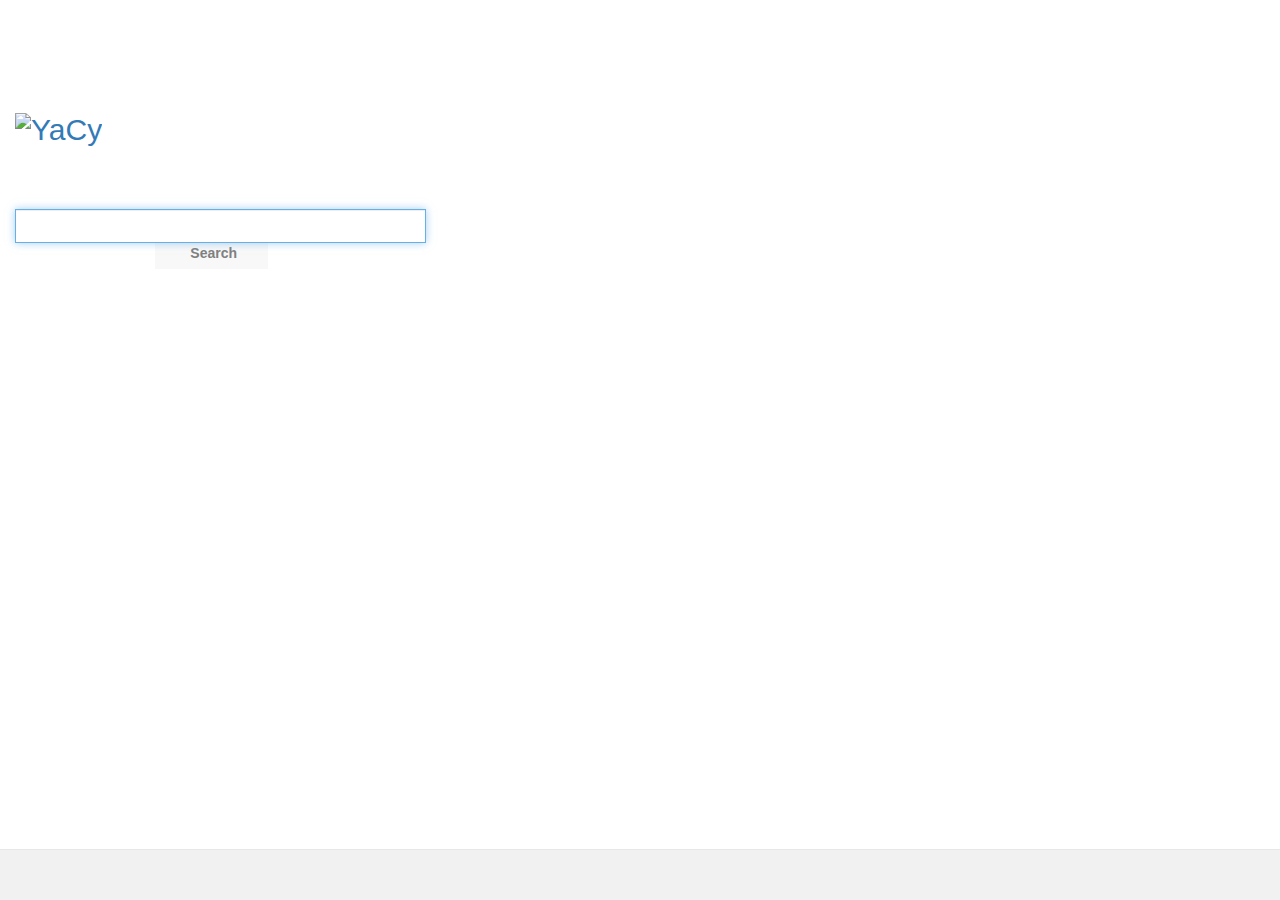
==== index.html @ 387194f1 "Fixed Changes To Design" ====
<!DOCTYPE html>
<html>
<!--
  (C) by Michael Peter Christen, mc (at) yacy.net
  licensed under a Creative Commons Attribution 2.0 Generic License (CC-BY 2.0)
-->
<head>
  <title id="title"></title>
  <meta http-equiv="Content-Type" content="text/html; charset=UTF-8" />
  <!-- scary MS stuff ahead to prevent that IE runs in "IE=EmulateIE10" mode which cannot run our JS code for some reason -->
  <meta http-equiv="X-UA-Compatible" content="IE=edge"/>
<!--
if you don't see the glyphicons in firefox and you opened this file from a local filesystem,
then a CORS security setting in firefox caused that.
No other browser is that strict and there is no work around. To see the glyphicons in firefox,
open about:config and set security.fileuri.strict_origin_policy to ‘false.’
-->
  <link rel="shortcut icon" type="image/x-icon" href="/susper.ico" />
  <meta name="Content-Language" content="English, Englisch" />
  <meta name="keywords" content="YaCy HTTP search engine spider indexer java network open free download Mac Windows Linux Software development" />
  <meta name="description" content="Software HTTP Freeware Home Page" />
  <meta name="copyright" content="Michael Christen et al." />
  
  <!-- Ensure proper rendering and touch zooming on mobile devices -->
  <meta name="viewport" content="width=device-width, initial-scale=1">

  <!-- Bootstrap core CSS -->
  <link href="bootstrap/css/bootstrap.min.css" rel="stylesheet"/>
  <script src="https://ajax.googleapis.com/ajax/libs/jquery/3.1.1/jquery.min.js"></script>
  <script src="bootstrap/js/jquery.min.js" type="text/javascript" ></script>
  <script src="bootstrap/js/bootstrap.min.js" type="text/javascript" ></script>
  <script src="bootstrap/js/docs.min.js" type="text/javascript" ></script>
  
  <script src="js/setup.js" type="text/javascript"></script> <!-- customization -->

  <!-- Custom styles for this template, i.e. navigation (move this to base.css) -->
  <link href="css/bootstrap-base.css" rel="stylesheet"/>

  <!-- HTML5 shim and Respond.js IE8 support of HTML5 elements and media queries -->
  <!--[if lt IE 9]>
    <script src="bootstrap/js/html5shiv.js"></script>
    <script src="bootstrap/js/respond.min.js"></script>
  <![endif]-->

  <!-- old css styles -->
  <link rel="stylesheet" type="text/css" media="all" href="css/base.css" />
  <link rel="stylesheet" type="text/css" media="screen" href="css/style.css" />
  <!--[if lt IE 6]>
   <link rel="stylesheet" type="text/css" media="screen" href="css/oldie.css" />
  <![endif]-->
  <!--[if lte IE 6.0]>
   <link rel="stylesheet" type="text/css" media="screen" href="css/ie6.css" />
  <![endif]-->
  <!--[if lte IE 7.0]>
   <link rel="stylesheet" type="text/css" media="screen" href="css/ie7.css" />
  <![endif]-->
  
  <script type="text/javascript" src="./bootstrap/js/typeahead.jquery.min.js"></script>
  <script type="text/javascript">
  //<!--
     var suggestMatcher = function() {
       return function opensearch(q, cb) {
         $.getJSON(suggestUrl + "&q="+ q, function(data) {
            var parsed = [];
            for (var i = 0; i < data[0][1].length; i++) {
                var row = data[0][1][i];
                if (row) {
                    parsed[parsed.length] = {
                        data: [row],
                        value: row,
                        result: row
                    };
                };
            };
            cb(parsed);
          });
        };
      };
    $(document).ready(function() {
      $('#search').typeahead({hint:false,highlight:true,minLength:1}, {
      name: 'states',
      displayKey: 'value',
      source: suggestMatcher()
      });
    });
  //-->
  </script>
  <link rel="search" type="application/opensearchdescription+xml" title="susper.com'" href="susper.xml" />  
  <style type="text/css">.twitter-typeahead {margin: 0px;padding: 0px;top:2px;}</style> <!-- fix for input window -->
</head>
  <body id="index" onload="document.getElementById('search').focus()">

      <!-- top navigation -->
      <div class="navbar navbar-default navbar-fixed-bottom" role="navigation" id="moveup">
        <div style="background-color: #f1f1f1">
          <div class="navbar-header">
            <button type="button" class="navbar-toggle" data-toggle="collapse" data-target=".navbar-collapse">
              <span class="sr-only">Toggle navigation</span>
              <span class="icon-bar"></span>
              <span class="icon-bar"></span>
              <span class="icon-bar"></span>
            </button>
            <span id="topmenu" style="position:absolute;top:12px;left:80px;display:inline;white-space:nowrap;font-size:2em;"></span>
          </div>
          <div class="navbar-collapse collapse">
            <ul class="nav navbar-nav navbar-right">
              <li id="header_help" class="dropdown">
                <a href="#" data-toggle="dropdown" class="dropdown-toggle"><span class="glyphicon glyphicon-question-sign"></span></a>
                <ul class="dropdown-menu">
                  <li id="header_profile"><a href="yacysearch/about.html">About This Page</a></li>
                  <li id="header_tutorial"><a href="http://yacy.net/tutorials/">YaCy Tutorials</a></li>
                  <li class="divider"></li>
                  <li id="header_download"><a href="http://yacy.net" target="_blank"><i>external</i>&nbsp;&nbsp;&nbsp;Download YaCy</a></li>
                  <li id="header_community"><a href="http://forum.yacy.de" target="_blank"><i>external</i>&nbsp;&nbsp;&nbsp;Community (Web Forums)</a></li>
                  <li id="header_wiki"><a href="http://wiki.yacy.de" target="_blank"><i>external</i>&nbsp;&nbsp;&nbsp;Project Wiki</a></li>
                  <li id="header_git"><a href="https://github.com/yacy/yacy_search_server/commits/master" target="_blank"><i>external</i>&nbsp;&nbsp;&nbsp;Git Repository</a></li>
                  <li id="header_bugs"><a href="http://bugs.yacy.net" target="_blank"><i>external</i>&nbsp;&nbsp;&nbsp;Bugtracker</a></li>
                </ul>
              </li>
            </ul>
          </div>
        </div>
      </div>
<div class="container-fluid">
  <div class="starter-template">

  <h2 class="yacy"><a href="http://yacy.net" class="yacylogo" id="homepage"><img src="images/susper.svg" alt="YaCy" id="biglogo" style="margin-right:1.2em;"/></a></h2>
    <h2 class="yacy" id="greeting"></h2>

    <form class="search form-inline" action="yacysearch/index.html" method="get" id="searchform" accept-charset="UTF-8">
      <fieldset class="maininput">
        <div class="input-group">
          <a href="javascript:{}" id="newbtn" style="visibility:hidden;"><img src="images/search.png" style="border-radius:0px;width:3em;height:3.1em;float:right;"></a>
          <input name="query" id="search" type="text" size="40" maxlength="80" value="" autofocus="autofocus" onFocus="this.select()" class="form-control searchinput typeahead" />
          <div class="input-group-btn">
            <button style="right:60px;" id="Enter" name="Enter" class="btn btn-primary" type="submit">&nbsp;&nbsp;&nbsp;&nbsp;&nbsp;&nbsp;Search&nbsp;&nbsp;&nbsp;&nbsp;&nbsp;</button>
          </div>
        </div>
        <input type="hidden" name="verify" value="false" />
        <input type="hidden" name="nav" value="filetype,protocol,hosts,authors,collections,namespace,topics,date" />
        <input type="hidden" name="startRecord" id="startRecord" value="0" />
        <input type="hidden" name="indexof" value="off" />
        <input type="hidden" name="meanCount" value="5" />
        <input type="hidden" name="resource" value="global" />
        <input type="hidden" name="prefermaskfilter" value="" />
        <input type="hidden" name="maximumRecords" value="10" />
        <input id="timezoneOffset" type="hidden" name="timezoneOffset" value="" />
      </fieldset>
    <script >document.getElementById("timezoneOffset").value = new Date().getTimezoneOffset();</script>
    </form>
  </div>
</div>
<!-- modify content according to query url attributes -->
<script>
$('#newbtn').on('click',function(){document.getElementById('searchform').submit();});
$('#search').on('keypress',function(){
  $('.maininput').css({
    'position':'relative',
    'bottom':'100px',
    'left':'20px'
  })
  $('.container-fluid').addClass("navbar navbar-default navbar-fixed-top");
  $('#searchform').css({
   'display':'inline'
  })
  $('.starter-template').css({'height':'10px'});
  $('.yacy').css({
  'margin': '0px',
  'bottom': '98px',
'text-align': 'center',
'padding-top':'0px',
'width': '256px',
'min-width':'256px',
'position':'relative',
'display':'inline'
  });
$('#newbtn').css({'visibility':'visible'})
$('#moveup').addClass('navbar navbar-default navbar-fixed-top');
$('#moveup').removeClass('navbar navbar-default navbar-fixed-bottom');  
$('#Enter').css({'visibility':'hidden'});
$('.maininput').css({'background-color':'#F8F8F8'});
});
</script>
<script type="text/javascript">
document.getElementById("title").appendChild(document.createTextNode(headline));
document.getElementById("topmenu").appendChild(document.createTextNode(headline));
document.getElementById("greeting").appendChild(document.createTextNode(greeting));
document.getElementById("navbar-homepage").setAttribute("href", homepage);
document.getElementById("homepage").setAttribute("href", homepage);
document.getElementById("logo").setAttribute("src", logo.replace("../",""));
document.getElementById("biglogo").setAttribute("src", logo.replace("../",""));
document.getElementById("search").setAttribute("placeholder", queryplaceholder);
</script>
</body>
</html>
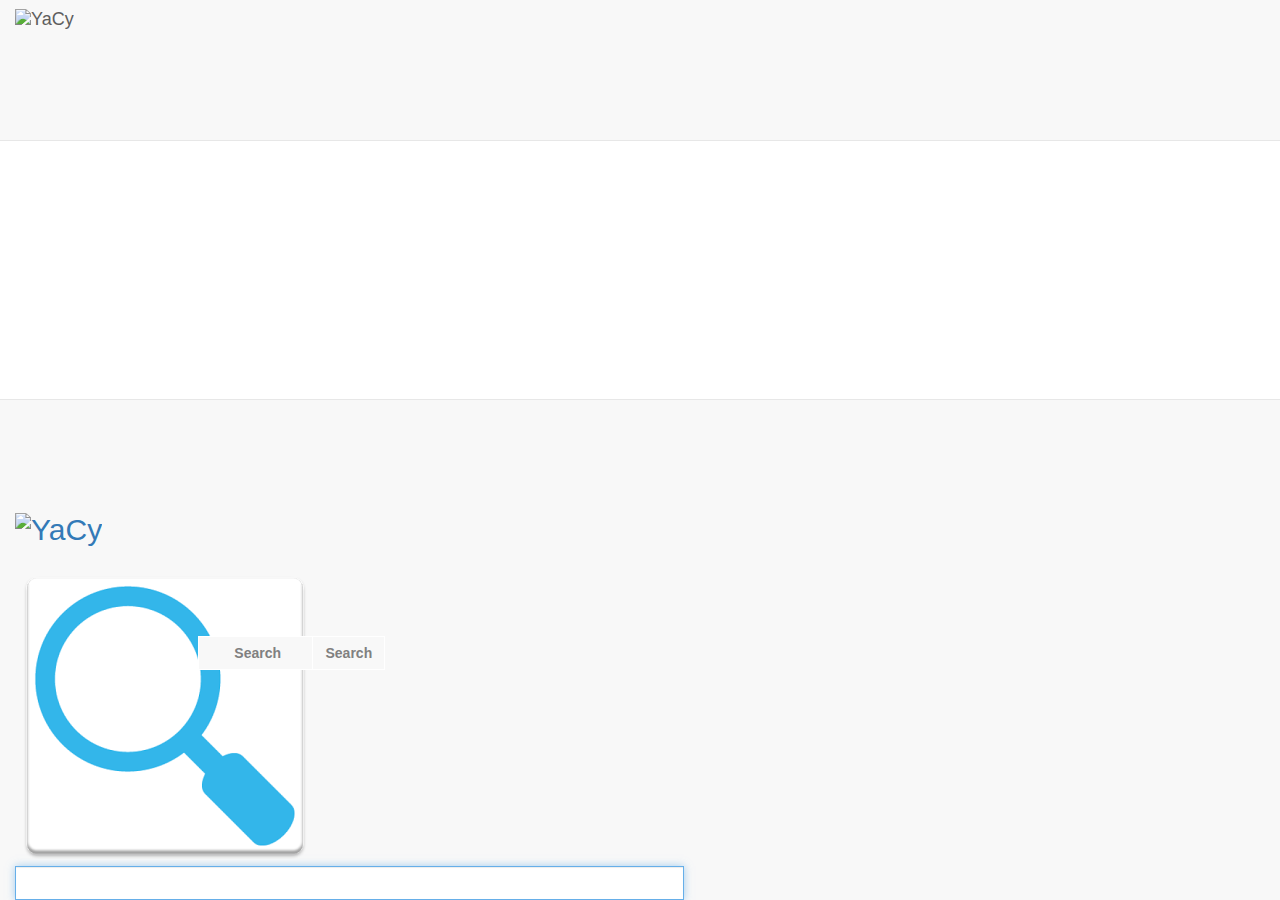
==== commit 97e6e18b: "Testing Travis CI: fixing the build" ====
--- a/index.html
+++ b/index.html
@@ -89,10 +89,51 @@
   <style type="text/css">.twitter-typeahead {margin: 0px;padding: 0px;top:2px;}</style> <!-- fix for input window -->
 </head>
   <body id="index" onload="document.getElementById('search').focus()">
+       <div class="navbar navbar-default navbar-fixed-top" role="navigation" id="navtop">      
+      <div id="navtop1">
+       <a id="homepage" class="navbar-brand" href="http://susper.com">
+        <img id="logo" class="yacylogo" src="images/susper.svg" alt="YaCy">
+      </a>
+      </div>
+      <div class="ns">
+      </div>
+   	  </div>
+      <div class="navbar navbar-default navbar-fixed-bottom" role="navigation" id="moveup">
+        <div id="bottom1">
+    <div id="set-susper-default"> 
+      <h3>Set Susper as your default search engine on Mozilla!</h3> 
+      <ol> 
+        <li><button id="install-susper">Install susper</button></li> 
+        <li>Mark the checkbox to set Susper as your default search engine</li> 
+        <li>Start searching!</li> 
+      </ol> 
+      <button id="cancel-installation">Cancel</button> 
+    </div> 
+    <script> 
+      $(document).ready(function(){ 
+        var isFirefox = typeof InstallTrigger !== 'undefined';
+        if(isFirefox === false){
+          $("#set-susper-default").remove(); 
+        }
+        $("#set-susper-default").hide(); 
+        if(window.external && window.external.IsSearchProviderInstalled){ 
+          var isInstalled = window.external.IsSearchProviderInstalled("http://susper.com"); 
+          if(!isInstalled){ 
+            $("#set-susper-default").show(); 
+          }
+        } 
+        $("#install-susper").on("click", function(){ 
+          window.external.AddSearchProvider("http://susper.com/susper.xml"); 
+        }); 
+          $("#cancel-installation").on("click", function(){ 
+            $("#set-susper-default").remove(); 
+          }); 
+      }); 
+    </script>
 
       <!-- top navigation -->
-      <div class="navbar navbar-default navbar-fixed-bottom" role="navigation" id="moveup">
-        <div style="background-color: #f1f1f1">
+      <div class="navbar navbar-default navbar-fixed-top" role="navigation">
+        <div class="container-fluid">
           <div class="navbar-header">
             <button type="button" class="navbar-toggle" data-toggle="collapse" data-target=".navbar-collapse">
               <span class="sr-only">Toggle navigation</span>
@@ -100,12 +141,19 @@
               <span class="icon-bar"></span>
               <span class="icon-bar"></span>
             </button>
+
+            <span id="topmenu"></span>
+
+            <a id="navbar-homepage" class="navbar-brand" href="http://susper.com" style="position:absolute;top:-6px;display:inline;white-space:nowrap;">
+              <img id="logo" class="yacylogo" src="images/susper.svg" alt="YaCy" style="height:auto; width:auto; max-width:200px; max-height:32px;vertical-align:middle">
+            </a>
             <span id="topmenu" style="position:absolute;top:12px;left:80px;display:inline;white-space:nowrap;font-size:2em;"></span>
+
           </div>
           <div class="navbar-collapse collapse">
             <ul class="nav navbar-nav navbar-right">
               <li id="header_help" class="dropdown">
-                <a href="#" data-toggle="dropdown" class="dropdown-toggle"><span class="glyphicon glyphicon-question-sign"></span></a>
+                <a href="#" data-toggle="dropdown" class="dropdown-toggle" data-proofer-ignore><span class="glyphicon glyphicon-question-sign"></span></a>
                 <ul class="dropdown-menu">
                   <li id="header_profile"><a href="yacysearch/about.html">About This Page</a></li>
                   <li id="header_tutorial"><a href="http://yacy.net/tutorials/">YaCy Tutorials</a></li>
@@ -121,19 +169,24 @@
           </div>
         </div>
       </div>
+
 <div class="container-fluid">
   <div class="starter-template">
 
-  <h2 class="yacy"><a href="http://yacy.net" class="yacylogo" id="homepage"><img src="images/susper.svg" alt="YaCy" id="biglogo" style="margin-right:1.2em;"/></a></h2>
+  <h2 class="yacy"><a href="http://yacy.net" class="yacylogo" id="homepage"><img src="images/susper.svg" alt="YaCy" id="biglogo"/></a></h2>
     <h2 class="yacy" id="greeting"></h2>
-
-    <form class="search form-inline" action="yacysearch/index.html" method="get" id="searchform" accept-charset="UTF-8">
+    <div class="moveupform">
+    <form class="search form-inline" action="yacysearch/index.html" id="searchform" method="get"  accept-charset="UTF-8">
       <fieldset class="maininput">
         <div class="input-group">
-          <a href="javascript:{}" id="newbtn" style="visibility:hidden;"><img src="images/search.png" style="border-radius:0px;width:3em;height:3.1em;float:right;"></a>
+          <a href="javascript:{}" id="newbtn" ><img src="images/search.png" alt="Search" id="newbtnimg"></a>
           <input name="query" id="search" type="text" size="40" maxlength="80" value="" autofocus="autofocus" onFocus="this.select()" class="form-control searchinput typeahead" />
           <div class="input-group-btn">
-            <button style="right:60px;" id="Enter" name="Enter" class="btn btn-primary" type="submit">&nbsp;&nbsp;&nbsp;&nbsp;&nbsp;&nbsp;Search&nbsp;&nbsp;&nbsp;&nbsp;&nbsp;</button>
+
+            <button id="Enter" name="Enter" class="btn btn-primary" type="submit">&nbsp;&nbsp;&nbsp;&nbsp;&nbsp;&nbsp;Search&nbsp;&nbsp;&nbsp;&nbsp;&nbsp;</button>
+
+            <button id="Enter" name="Enter" class="btn btn-primary" type="submit">Search</button>
+
           </div>
         </div>
         <input type="hidden" name="verify" value="false" />
@@ -148,38 +201,29 @@
       </fieldset>
     <script >document.getElementById("timezoneOffset").value = new Date().getTimezoneOffset();</script>
     </form>
+    <div>
   </div>
 </div>
 <!-- modify content according to query url attributes -->
 <script>
 $('#newbtn').on('click',function(){document.getElementById('searchform').submit();});
-$('#search').on('keypress',function(){
-  $('.maininput').css({
-    'position':'relative',
-    'bottom':'100px',
-    'left':'20px'
-  })
-  $('.container-fluid').addClass("navbar navbar-default navbar-fixed-top");
-  $('#searchform').css({
-   'display':'inline'
-  })
-  $('.starter-template').css({'height':'10px'});
-  $('.yacy').css({
-  'margin': '0px',
-  'bottom': '98px',
-'text-align': 'center',
-'padding-top':'0px',
-'width': '256px',
-'min-width':'256px',
-'position':'relative',
-'display':'inline'
+
+$('.maininput').css({'background-color':'#F8F8F8'});
+$('.search').on('keypress',function()
+{
+	$('.moveupform').addClass('navbar navbar-default navbar-fixed-top ns');
+	$('.moveupform').removeClass('moveupform');
+	$('.ns').css({
+    	'width':'48%','left':'12%'
   });
-$('#newbtn').css({'visibility':'visible'})
-$('#moveup').addClass('navbar navbar-default navbar-fixed-top');
-$('#moveup').removeClass('navbar navbar-default navbar-fixed-bottom');  
-$('#Enter').css({'visibility':'hidden'});
-$('.maininput').css({'background-color':'#F8F8F8'});
-});
+	$('.navbar-fixed-top').css({'visibility':'visible','background-color':'#F8F8F8'});
+	$('.navbar navbar-default navbar-fixed-top').css({'height':'12%'});
+	$('#biglogo').css({'visibility':'hidden'});
+	$('#newbtn').css({'visibility':'visible'});
+	$('#Enter').css({'visibility':'hidden'});
+	$('.maininput').css({'position':'absolute','left':'5.7%','top':'-17%'});
+}
+);
 </script>
 <script type="text/javascript">
 document.getElementById("title").appendChild(document.createTextNode(headline));
@@ -192,4 +236,4 @@
 document.getElementById("search").setAttribute("placeholder", queryplaceholder);
 </script>
 </body>
-</html>+</html>
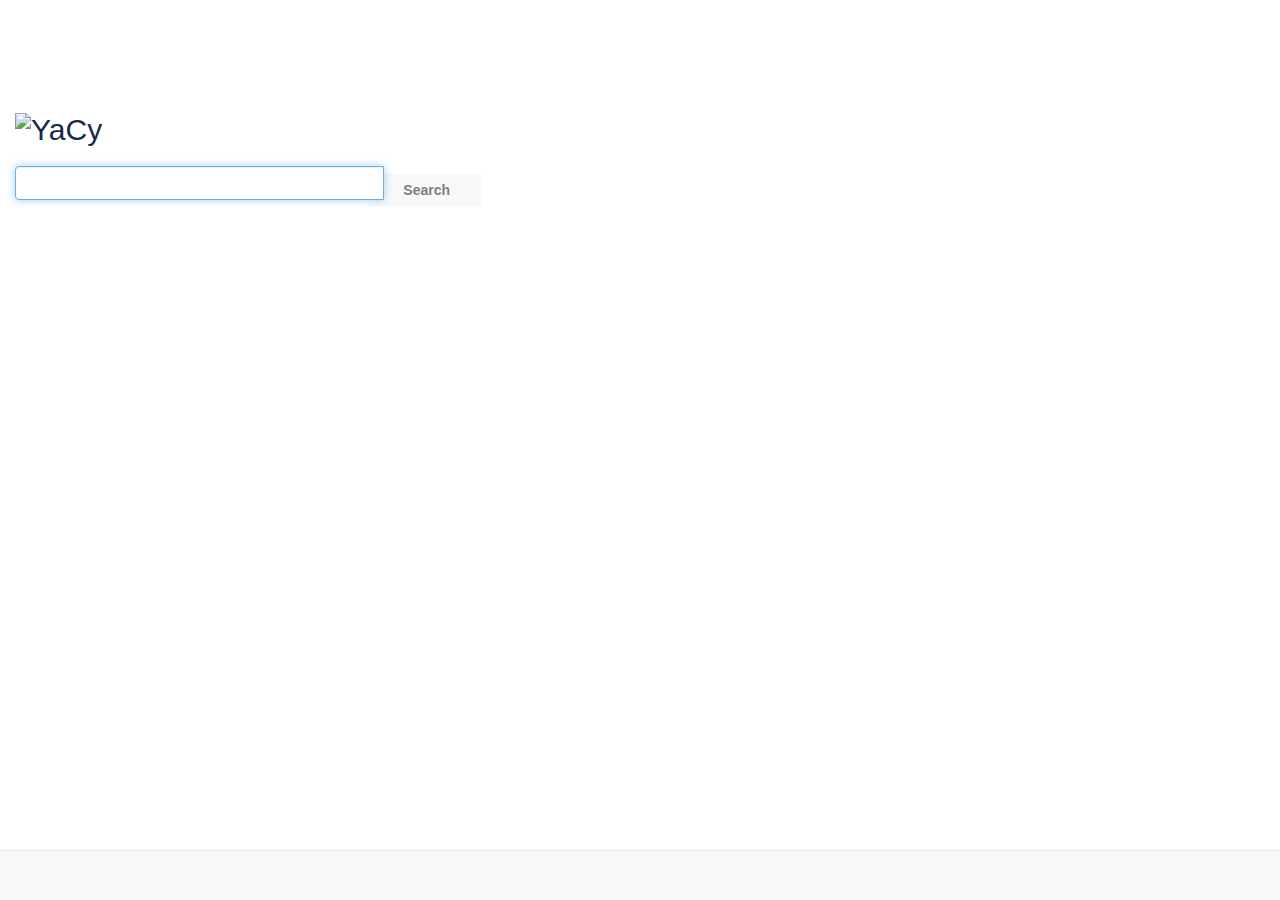
==== commit 3490dce0: "Fixing issue #4" ====
--- a/index.html
+++ b/index.html
@@ -89,7 +89,7 @@
   <style type="text/css">.twitter-typeahead {margin: 0px;padding: 0px;top:2px;}</style> <!-- fix for input window -->
 </head>
   <body id="index" onload="document.getElementById('search').focus()">
-       <div class="navbar navbar-default navbar-fixed-top" role="navigation" id="navtop">      
+      <div class="navbar navbar-default navbar-fixed-top" role="navigation" id="navtop">      
       <div id="navtop1">
        <a id="homepage" class="navbar-brand" href="http://susper.com">
         <img id="logo" class="yacylogo" src="images/susper.svg" alt="YaCy">
@@ -98,7 +98,7 @@
       <div class="ns">
       </div>
    	  </div>
-      <div class="navbar navbar-default navbar-fixed-bottom" role="navigation" id="moveup">
+<div class="navbar navbar-default navbar-fixed-bottom" role="navigation" id="moveup">
         <div id="bottom1">
     <div id="set-susper-default"> 
       <h3>Set Susper as your default search engine on Mozilla!</h3> 
@@ -125,51 +125,13 @@
         $("#install-susper").on("click", function(){ 
           window.external.AddSearchProvider("http://susper.com/susper.xml"); 
         }); 
-          $("#cancel-installation").on("click", function(){ 
+          $("#cancel-installation").on("click", function(){ sda
             $("#set-susper-default").remove(); 
           }); 
       }); 
     </script>
 
-      <!-- top navigation -->
-      <div class="navbar navbar-default navbar-fixed-top" role="navigation">
-        <div class="container-fluid">
-          <div class="navbar-header">
-            <button type="button" class="navbar-toggle" data-toggle="collapse" data-target=".navbar-collapse">
-              <span class="sr-only">Toggle navigation</span>
-              <span class="icon-bar"></span>
-              <span class="icon-bar"></span>
-              <span class="icon-bar"></span>
-            </button>
-
-            <span id="topmenu"></span>
-
-            <a id="navbar-homepage" class="navbar-brand" href="http://susper.com" style="position:absolute;top:-6px;display:inline;white-space:nowrap;">
-              <img id="logo" class="yacylogo" src="images/susper.svg" alt="YaCy" style="height:auto; width:auto; max-width:200px; max-height:32px;vertical-align:middle">
-            </a>
-            <span id="topmenu" style="position:absolute;top:12px;left:80px;display:inline;white-space:nowrap;font-size:2em;"></span>
-
-          </div>
-          <div class="navbar-collapse collapse">
-            <ul class="nav navbar-nav navbar-right">
-              <li id="header_help" class="dropdown">
-                <a href="#" data-toggle="dropdown" class="dropdown-toggle" data-proofer-ignore><span class="glyphicon glyphicon-question-sign"></span></a>
-                <ul class="dropdown-menu">
-                  <li id="header_profile"><a href="yacysearch/about.html">About This Page</a></li>
-                  <li id="header_tutorial"><a href="http://yacy.net/tutorials/">YaCy Tutorials</a></li>
-                  <li class="divider"></li>
-                  <li id="header_download"><a href="http://yacy.net" target="_blank"><i>external</i>&nbsp;&nbsp;&nbsp;Download YaCy</a></li>
-                  <li id="header_community"><a href="http://forum.yacy.de" target="_blank"><i>external</i>&nbsp;&nbsp;&nbsp;Community (Web Forums)</a></li>
-                  <li id="header_wiki"><a href="http://wiki.yacy.de" target="_blank"><i>external</i>&nbsp;&nbsp;&nbsp;Project Wiki</a></li>
-                  <li id="header_git"><a href="https://github.com/yacy/yacy_search_server/commits/master" target="_blank"><i>external</i>&nbsp;&nbsp;&nbsp;Git Repository</a></li>
-                  <li id="header_bugs"><a href="http://bugs.yacy.net" target="_blank"><i>external</i>&nbsp;&nbsp;&nbsp;Bugtracker</a></li>
-                </ul>
-              </li>
-            </ul>
-          </div>
-        </div>
-      </div>
-
+      <!-- top navigation --></div></div>
 <div class="container-fluid">
   <div class="starter-template">
 
@@ -179,14 +141,10 @@
     <form class="search form-inline" action="yacysearch/index.html" id="searchform" method="get"  accept-charset="UTF-8">
       <fieldset class="maininput">
         <div class="input-group">
-          <a href="javascript:{}" id="newbtn" ><img src="images/search.png" alt="Search" id="newbtnimg"></a>
           <input name="query" id="search" type="text" size="40" maxlength="80" value="" autofocus="autofocus" onFocus="this.select()" class="form-control searchinput typeahead" />
           <div class="input-group-btn">
 
             <button id="Enter" name="Enter" class="btn btn-primary" type="submit">&nbsp;&nbsp;&nbsp;&nbsp;&nbsp;&nbsp;Search&nbsp;&nbsp;&nbsp;&nbsp;&nbsp;</button>
-
-            <button id="Enter" name="Enter" class="btn btn-primary" type="submit">Search</button>
-
           </div>
         </div>
         <input type="hidden" name="verify" value="false" />
@@ -207,10 +165,9 @@
 <!-- modify content according to query url attributes -->
 <script>
 $('#newbtn').on('click',function(){document.getElementById('searchform').submit();});
-
-$('.maininput').css({'background-color':'#F8F8F8'});
 $('.search').on('keypress',function()
 {
+  $('.maininput').css({'background-color':'#F8F8F8'});
 	$('.moveupform').addClass('navbar navbar-default navbar-fixed-top ns');
 	$('.moveupform').removeClass('moveupform');
 	$('.ns').css({
--- a/css/style.css
+++ b/css/style.css
@@ -0,0 +1,334 @@
+/* Skin */
+
+body {
+  background-color:#FFFFFF;
+  color:#18294A;
+}
+
+a:link {
+  color:#18294A;
+  background-color:transparent;
+}
+
+a:visited {
+  color:#18294A;
+  background-color:transparent;
+}
+
+a:hover {
+  color: #5cb85c;
+  background-color:transparent;
+}
+
+/* Menu */
+
+.menugroup h3 {
+  -webkit-border-top-left-radius: 5px;
+  -webkit-border-top-right-radius: 5px;
+  -khtml-border-top-left-radius: 5px;
+  -khtml-border-top-right-radius: 5px;
+  -moz-border-radius-topleft: 5px;
+  -moz-border-radius-topright: 5px;
+  border-top-left-radius: 5px;
+  border-top-right-radius: 5px;
+ 
+  background-color: #84B3DE;
+  color:white;
+}
+
+.SubMenugroup h3, .SubMenu h3 {
+  -webkit-border-radius: 5px;
+  -khtml-border-radius: 5px;
+  -moz-border-radius: 5px;
+  border-radius: 5px;
+
+  background-color: #84B3DE;
+  color:white;
+}
+
+a.MenuItemLink, ul.SubMenu em {
+  background-color: #eeeeee;
+}
+
+/* Head */
+
+div.head h1 {
+  background-color:transparent;
+  text-align:left;
+  padding-left:70px;
+  color:#18294A;
+}
+
+/* Tables */
+
+table {
+}
+
+.TableHeader {
+  background-color: #5cb85c;
+  color:white;
+}
+
+.TableCellDark {
+  background-color: #dddddd;
+}
+
+.TableCellLight {
+  background-color: #f8f8f8;
+}
+
+.TableCellDark:target, .TableCellLight:target {
+  background-color: #F2DEDE;
+}
+
+.TableCellSummary {
+  background-color: #F2DEDE;
+}
+
+.TableCellActive {       
+  background-color: #ffbbaa;     
+}
+
+/* Blog and Wiki*/
+
+.Post {
+  background-color:#eee;
+}
+
+.PostSubject {
+  background-color:#8aa;
+}
+
+.PostSubject a {
+  color:#18294A;
+}
+
+.PostInfo {
+  background-color:#bdcdd4;
+}
+
+/* Wiki */
+
+.WikiTOCBox {
+  border: 1px solid #aaa;
+  background-color: #FFFFFF;
+}
+
+a.unknown {
+  color:#990000;
+}
+
+a.known {
+  color:#009900;
+}
+
+a.extern {
+  color:#000099;
+}
+
+/* in Bookmarks */
+
+.bookmark {
+  border-bottom:1px #000 dashed;
+}
+
+a.bookmarkTitle {
+  color: #84B3DE;
+}
+
+a:hover.bookmarkTitle {
+  color: #84B3DE;
+}
+
+a.bookmarkTags {
+  color: #007050;
+}
+
+a:hover.bookmarkTags {
+  color: #84B3DE;
+}
+
+a.bookmarkAction {
+  color: #84B3DE;
+}
+
+.Tags {
+  border-left: 2px solid #18294A;
+}
+
+.diff               { background-color: #E8E8EE; }
+.diff .unchanged    { color: #333; }
+.diff .added        { color: #090; background-color: #B5F0B5; }
+.diff .deleted      { color: #B00; background-color: #F9B5B5; }
+
+/* in Status.html */
+
+.ProgressBar {
+  border: #FFFFFF solid 1px;
+}
+div.ProgressBarFill {
+  background-color:#eeeeee;
+}
+
+/* Searchresults */
+
+fieldset.maininput, fieldset.yacys { 
+  -webkit-border-radius: 5px;
+  -khtml-border-radius: 5px;
+  -moz-border-radius: 5px;
+  border-radius: 5px;
+  background-color: white;
+}
+
+form.search.small h2 {
+  border-bottom:1px solid #CAD5E3;
+}
+
+.searchresults {
+  /*border-top:1px #000 dashed;*/
+}
+
+.searchresults h4 a {
+  font-size:1.2em;
+  font-weight:bold;
+  text-decoration:none; 
+  color:#1c65ba;
+}
+.searchresults h4 a:hover {
+  font-weight:bold;
+  text-decoration:underline; 
+  color:#1c65ba;
+}
+
+.snippetLoaded strong {
+  color:black;
+}
+
+.searchresults .url a {
+  text-decoration:none; 
+  color:#3c7a3c;
+}
+.searchresults .url a:hover {
+  text-decoration:underline; 
+  color:#3c7a3c;
+}
+
+
+/* other */
+
+.settingsValue {
+  color:#556699;
+}
+
+.Headline {
+  background-color: #84B3DE;
+  color: white;
+}
+
+.Heading {
+  background-color: #84B3DE;
+}
+
+.error, .warning {
+  color:red;
+}
+
+.success {
+  color:green;
+}
+
+.Message {
+  background-color: #eeeeee;
+}
+
+.example {
+  background-color:#D3D3D3;
+}
+
+.hides:hover .hoverShow { background-color: #FFFFFF; }
+
+/* Log */
+
+body#ViewLog pre {
+  background-color:white;
+}
+
+/* Forms */
+
+fieldset {
+  background-color:#eeeeee;
+  color:#18294A;
+  border:0px solid #eeeeee;
+  -webkit-border-radius: 5px;
+  -khtml-border-radius: 5px;
+  -moz-border-radius: 5px;
+  border-radius: 5px;
+}
+
+/* input, select, textarea, button {
+  color: black;
+  background-color: white;
+} */
+
+legend {
+  background-color:#5cb85c;
+  -webkit-border-radius: 5px;
+  -khtml-border-radius: 5px;
+  -moz-border-radius: 5px;
+  border-radius: 5px;
+  text-align:left;
+  color:white;
+}
+
+legend a:link {
+  color:white;
+}
+
+legend a:hover {
+  color:white;
+}
+
+form dt, dl.pairs dt {
+  background-color:#eeeeee;
+  font-weight:bold;
+}
+
+form dd, dl.pairs dd {
+  background-color:#eeeeee;
+}
+
+#set-susper-default{
+  width: 250px;
+  box-shadow: 0 4px 8px 0 rgba(0, 0, 0, 0.2), 0 6px 20px 0 rgba(0, 0, 0, 0.19);
+  position: absolute;
+  right: 10px;
+  bottom: 20px;
+}
+
+#set-susper-default h3{
+  margin-top: 0;
+  padding: 8px;
+  text-align: center;
+  background-color: #26547c;
+  color: white;
+}
+
+#set-susper-default ol{
+  font-size: 15px;
+}
+
+#set-susper-default button{
+  background-color: #26547c;
+  border: none;
+  color: white;
+  font-size: 15px;
+  padding: 3px;
+}
+
+#set-susper-default #cancel-installation{
+  width: 100%;
+}
+
+#set-susper-default #install-susper{
+  padding: 5px;
+}
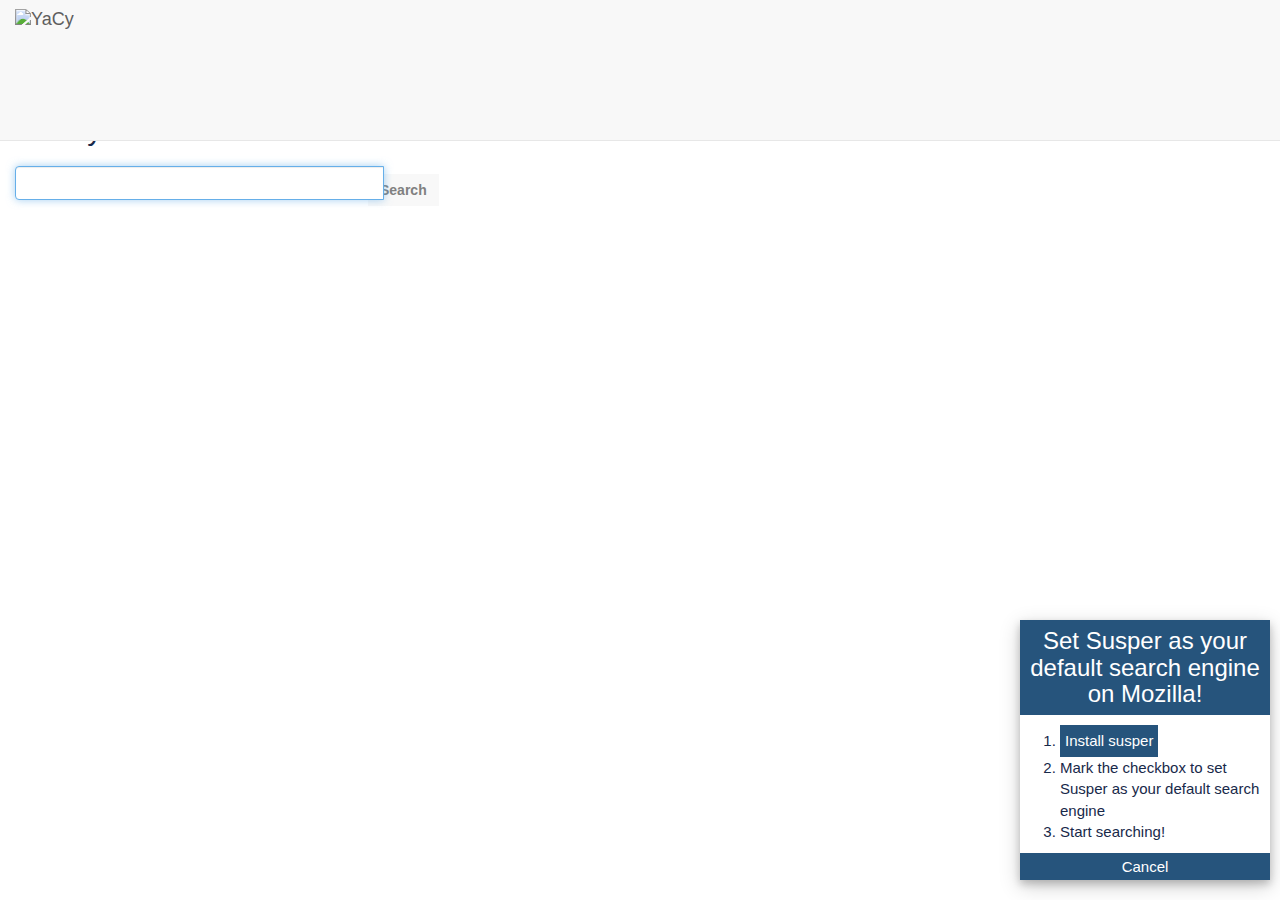
==== commit 6b672a2c: "Fixes https://github.com/fossasia/susper.com/issues/41, Added coala tests" ====
--- a/index.html
+++ b/index.html
@@ -6,27 +6,27 @@
 -->
 <head>
   <title id="title"></title>
-  <meta http-equiv="Content-Type" content="text/html; charset=UTF-8" />
+  <meta http-equiv="Content-Type" content="text/html; charset=UTF-8" >
   <!-- scary MS stuff ahead to prevent that IE runs in "IE=EmulateIE10" mode which cannot run our JS code for some reason -->
-  <meta http-equiv="X-UA-Compatible" content="IE=edge"/>
+  <meta http-equiv="X-UA-Compatible" content="IE=edge">
 <!--
 if you don't see the glyphicons in firefox and you opened this file from a local filesystem,
 then a CORS security setting in firefox caused that.
 No other browser is that strict and there is no work around. To see the glyphicons in firefox,
 open about:config and set security.fileuri.strict_origin_policy to ‘false.’
 -->
-  <link rel="shortcut icon" type="image/x-icon" href="/susper.ico" />
-  <meta name="Content-Language" content="English, Englisch" />
-  <meta name="keywords" content="YaCy HTTP search engine spider indexer java network open free download Mac Windows Linux Software development" />
-  <meta name="description" content="Software HTTP Freeware Home Page" />
-  <meta name="copyright" content="Michael Christen et al." />
+  <link rel="shortcut icon" type="image/x-icon" href="/susper.ico" >
+  <meta name="Content-Language" content="English, Englisch" >
+  <meta name="keywords" content="YaCy HTTP search engine spider indexer java network open free download Mac Windows Linux Software development" >
+  <meta name="description" content="Software HTTP Freeware Home Page" >
+  <meta name="copyright" content="Michael Christen et al." >
   
   <!-- Ensure proper rendering and touch zooming on mobile devices -->
   <meta name="viewport" content="width=device-width, initial-scale=1">
 
   <!-- Bootstrap core CSS -->
-  <link href="bootstrap/css/bootstrap.min.css" rel="stylesheet"/>
-  <script src="https://ajax.googleapis.com/ajax/libs/jquery/3.1.1/jquery.min.js"></script>
+  <link href="bootstrap/css/bootstrap.min.css" rel="stylesheet">
+
   <script src="bootstrap/js/jquery.min.js" type="text/javascript" ></script>
   <script src="bootstrap/js/bootstrap.min.js" type="text/javascript" ></script>
   <script src="bootstrap/js/docs.min.js" type="text/javascript" ></script>
@@ -34,7 +34,7 @@
   <script src="js/setup.js" type="text/javascript"></script> <!-- customization -->
 
   <!-- Custom styles for this template, i.e. navigation (move this to base.css) -->
-  <link href="css/bootstrap-base.css" rel="stylesheet"/>
+  <link href="css/bootstrap-base.css" rel="stylesheet">
 
   <!-- HTML5 shim and Respond.js IE8 support of HTML5 elements and media queries -->
   <!--[if lt IE 9]>
@@ -43,25 +43,24 @@
   <![endif]-->
 
   <!-- old css styles -->
-  <link rel="stylesheet" type="text/css" media="all" href="css/base.css" />
-  <link rel="stylesheet" type="text/css" media="screen" href="css/style.css" />
+  <link rel="stylesheet" type="text/css" media="all" href="css/base.css" >
+  <link rel="stylesheet" type="text/css" media="screen" href="css/style.css" >
   <!--[if lt IE 6]>
-   <link rel="stylesheet" type="text/css" media="screen" href="css/oldie.css" />
+   <link rel="stylesheet" type="text/css" media="screen" href="css/oldie.css" >
   <![endif]-->
   <!--[if lte IE 6.0]>
-   <link rel="stylesheet" type="text/css" media="screen" href="css/ie6.css" />
+   <link rel="stylesheet" type="text/css" media="screen" href="css/ie6.css" >
   <![endif]-->
   <!--[if lte IE 7.0]>
-   <link rel="stylesheet" type="text/css" media="screen" href="css/ie7.css" />
-  <![endif]-->
-  
+   <link rel="stylesheet" type="text/css" media="screen" href="css/ie7.css" >
+  <![endif]-->
   <script type="text/javascript" src="./bootstrap/js/typeahead.jquery.min.js"></script>
   <script type="text/javascript">
   //<!--
      var suggestMatcher = function() {
        return function opensearch(q, cb) {
-         $.getJSON(suggestUrl + "&q="+ q, function(data) {
-            var parsed = [];
+       	 $.getJSON(suggestUrl + "&q="+ q, function(data) {
+           	var parsed = [];
             for (var i = 0; i < data[0][1].length; i++) {
                 var row = data[0][1][i];
                 if (row) {
@@ -78,28 +77,18 @@
       };
     $(document).ready(function() {
       $('#search').typeahead({hint:false,highlight:true,minLength:1}, {
-      name: 'states',
-      displayKey: 'value',
-      source: suggestMatcher()
+    	name: 'states',
+    	displayKey: 'value',
+    	source: suggestMatcher()
       });
     });
   //-->
   </script>
-  <link rel="search" type="application/opensearchdescription+xml" title="susper.com'" href="susper.xml" />  
+  <link rel="search" type="application/opensearchdescription+xml" title="susper.com'" href="http://susper.com/susper.xml" >  
   <style type="text/css">.twitter-typeahead {margin: 0px;padding: 0px;top:2px;}</style> <!-- fix for input window -->
 </head>
   <body id="index" onload="document.getElementById('search').focus()">
-      <div class="navbar navbar-default navbar-fixed-top" role="navigation" id="navtop">      
-      <div id="navtop1">
-       <a id="homepage" class="navbar-brand" href="http://susper.com">
-        <img id="logo" class="yacylogo" src="images/susper.svg" alt="YaCy">
-      </a>
-      </div>
-      <div class="ns">
-      </div>
-   	  </div>
-<div class="navbar navbar-default navbar-fixed-bottom" role="navigation" id="moveup">
-        <div id="bottom1">
+
     <div id="set-susper-default"> 
       <h3>Set Susper as your default search engine on Mozilla!</h3> 
       <ol> 
@@ -125,63 +114,78 @@
         $("#install-susper").on("click", function(){ 
           window.external.AddSearchProvider("http://susper.com/susper.xml"); 
         }); 
-          $("#cancel-installation").on("click", function(){ sda
+          $("#cancel-installation").on("click", function(){ 
             $("#set-susper-default").remove(); 
           }); 
       }); 
     </script>
 
-      <!-- top navigation --></div></div>
+      <!-- top navigation -->
+      <div class="navbar navbar-default navbar-fixed-top" role="navigation">
+        <div class="container-fluid">
+          <div class="navbar-header">
+            <button type="button" class="navbar-toggle" data-toggle="collapse" data-target=".navbar-collapse">
+              <span class="sr-only">Toggle navigation</span>
+              <span class="icon-bar"></span>
+              <span class="icon-bar"></span>
+              <span class="icon-bar"></span>
+            </button>
+            <a id="navbar-homepage" class="navbar-brand" href="http://susper.com" style="position:absolute;top:-6px;display:inline;white-space:nowrap;">
+              <img id="logo" class="yacylogo" src="images/susper.svg" alt="YaCy" style="height:auto; width:auto; max-width:200px; max-height:32px;vertical-align:middle">
+            </a>
+            <span id="topmenu" style="position:absolute;top:12px;left:80px;display:inline;white-space:nowrap;font-size:2em;"></span>
+          </div>
+          <div class="navbar-collapse collapse">
+            <ul class="nav navbar-nav navbar-right">
+              <li id="header_help" class="dropdown">
+                <a href="#" data-toggle="dropdown" class="dropdown-toggle" data-proofer-ignore><span class="glyphicon glyphicon-question-sign"></span></a>
+                <ul class="dropdown-menu">
+                  <li id="header_profile"><a href="yacysearch/about.html">About This Page</a></li>
+                  <li id="header_tutorial"><a href="http://yacy.net/tutorials/">YaCy Tutorials</a></li>
+                  <li class="divider"></li>
+                  <li id="header_download"><a href="http://yacy.net" target="_blank"><i>external</i>&nbsp;&nbsp;&nbsp;Download YaCy</a></li>
+                  <li id="header_community"><a href="http://forum.yacy.de" target="_blank"><i>external</i>&nbsp;&nbsp;&nbsp;Community (Web Forums)</a></li>
+                  <li id="header_wiki"><a href="http://wiki.yacy.de" target="_blank"><i>external</i>&nbsp;&nbsp;&nbsp;Project Wiki</a></li>
+                  <li id="header_git"><a href="https://github.com/yacy/yacy_search_server/commits/master" target="_blank"><i>external</i>&nbsp;&nbsp;&nbsp;Git Repository</a></li>
+                  <li id="header_bugs"><a href="http://bugs.yacy.net" target="_blank"><i>external</i>&nbsp;&nbsp;&nbsp;Bugtracker</a></li>
+                </ul>
+              </li>
+            </ul>
+          </div>
+        </div>
+      </div>
+
 <div class="container-fluid">
   <div class="starter-template">
 
-  <h2 class="yacy"><a href="http://yacy.net" class="yacylogo" id="homepage"><img src="images/susper.svg" alt="YaCy" id="biglogo"/></a></h2>
+	<h2 class="yacy"><a href="http://yacy.net" class="yacylogo" id="homepage"><img src="images/susper.svg" alt="YaCy" id="biglogo" style="margin: auto;"></a></h2>
     <h2 class="yacy" id="greeting"></h2>
-    <div class="moveupform">
-    <form class="search form-inline" action="yacysearch/index.html" id="searchform" method="get"  accept-charset="UTF-8">
+
+    <form class="search form-inline" action="yacysearch/index.html" method="get" id="searchform" accept-charset="UTF-8">
       <fieldset class="maininput">
         <div class="input-group">
-          <input name="query" id="search" type="text" size="40" maxlength="80" value="" autofocus="autofocus" onFocus="this.select()" class="form-control searchinput typeahead" />
+          <input name="query" id="search" type="text" size="40" maxlength="80" value="" autofocus="autofocus" onFocus="this.select()" class="form-control searchinput typeahead" >
           <div class="input-group-btn">
-
-            <button id="Enter" name="Enter" class="btn btn-primary" type="submit">&nbsp;&nbsp;&nbsp;&nbsp;&nbsp;&nbsp;Search&nbsp;&nbsp;&nbsp;&nbsp;&nbsp;</button>
+            <button id="Enter" name="Enter" class="btn btn-primary" type="submit">Search</button>
           </div>
         </div>
-        <input type="hidden" name="verify" value="false" />
-        <input type="hidden" name="nav" value="filetype,protocol,hosts,authors,collections,namespace,topics,date" />
-        <input type="hidden" name="startRecord" id="startRecord" value="0" />
-        <input type="hidden" name="indexof" value="off" />
-        <input type="hidden" name="meanCount" value="5" />
-        <input type="hidden" name="resource" value="global" />
-        <input type="hidden" name="prefermaskfilter" value="" />
-        <input type="hidden" name="maximumRecords" value="10" />
-        <input id="timezoneOffset" type="hidden" name="timezoneOffset" value="" />
+        <input type="hidden" name="verify" value="false" >
+
+        <input type="hidden" name="nav" value="filetype,protocol,hosts,authors,collections,namespace,topics,date" >
+        <input type="hidden" name="startRecord" id="startRecord" value="0" >
+        <input type="hidden" name="indexof" value="off" >
+        <input type="hidden" name="meanCount" value="5" >
+
+        <input type="hidden" name="resource" value="global" >
+        <input type="hidden" name="prefermaskfilter" value="" >
+        <input type="hidden" name="maximumRecords" value="10" >
+        <input id="timezoneOffset" type="hidden" name="timezoneOffset" value="" >
       </fieldset>
-    <script >document.getElementById("timezoneOffset").value = new Date().getTimezoneOffset();</script>
+	  <script >document.getElementById("timezoneOffset").value = new Date().getTimezoneOffset();</script>
     </form>
-    <div>
   </div>
 </div>
 <!-- modify content according to query url attributes -->
-<script>
-$('#newbtn').on('click',function(){document.getElementById('searchform').submit();});
-$('.search').on('keypress',function()
-{
-  $('.maininput').css({'background-color':'#F8F8F8'});
-	$('.moveupform').addClass('navbar navbar-default navbar-fixed-top ns');
-	$('.moveupform').removeClass('moveupform');
-	$('.ns').css({
-    	'width':'48%','left':'12%'
-  });
-	$('.navbar-fixed-top').css({'visibility':'visible','background-color':'#F8F8F8'});
-	$('.navbar navbar-default navbar-fixed-top').css({'height':'12%'});
-	$('#biglogo').css({'visibility':'hidden'});
-	$('#newbtn').css({'visibility':'visible'});
-	$('#Enter').css({'visibility':'hidden'});
-	$('.maininput').css({'position':'absolute','left':'5.7%','top':'-17%'});
-}
-);
-</script>
 <script type="text/javascript">
 document.getElementById("title").appendChild(document.createTextNode(headline));
 document.getElementById("topmenu").appendChild(document.createTextNode(headline));
